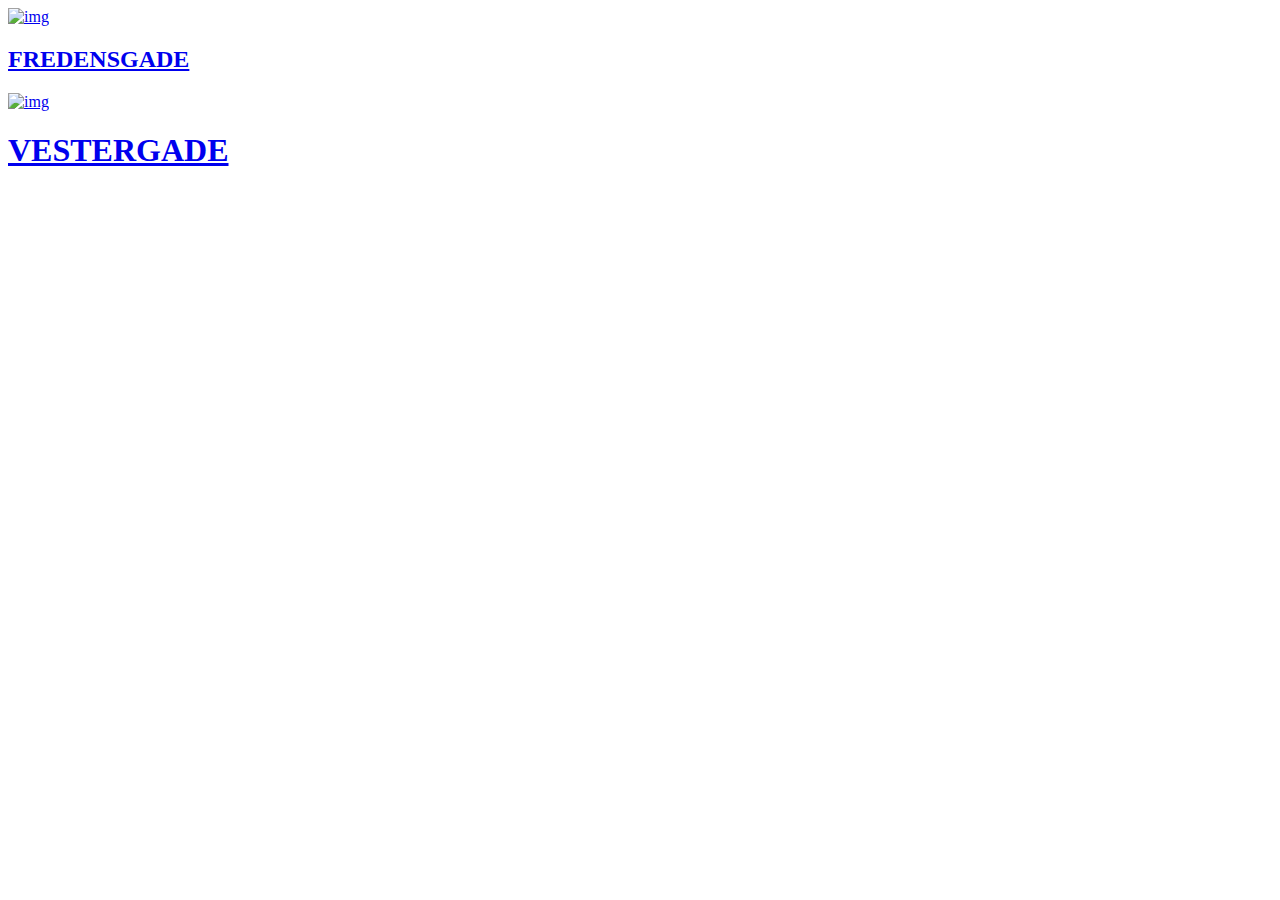
==== MobileFirst - Aarhus Brætspilscafé/index.html @ fe53962f "Add files via upload" ====
<!DOCTYPE html>
<html lang="en">

<head>
    <meta charset="utf-8" />
    <!--[if lt IE 9]><script src="https://cdnjs.cloudflare.com/ajax/libs/html5shiv/3.7.3/html5shiv.min.js"></script><![endif]-->
    <title></title>
    <meta name="keywords" content="Aarhus brætspilscafé, boardgames, vestergade, fredensgade, cafe, café, hyggelig, cozyness" />
    <meta name="description" content="Aarhus brætspilscafé is a place where you can sit down with friends and play boardgames. It has a cozy atmosphere and it is possible to buy snacks" />
    <meta name="viewport" content="width=device-width, initial-scale=1.0" />
    <link href="css/reset.css" rel="stylesheet">
    <link href="css/style.css" rel="stylesheet">
</head>

<body>

    <div id="wrapper">

        <main>
            <div class="container">
                <div class="row">
                    <div class="banner">
                        <a href="fredensgade.html"><img src="images/fredensgade-blur.jpg" alt="img">
                        <h2 class="heading">FREDENSGADE</h2></a>
                    </div>
                </div>
            </div>


            <div class="container">
                <div class="row">
                    <div class="banner">
                        <a href="vestergade.html"><img src="images/vestergade-blur.jpg" alt="img">
                        <h1 class="heading">VESTERGADE</h1></a>
                    </div>
                </div>
            </div>


        </main><!-- .content -->

    </div><!-- .wrapper -->

</body>

</html>
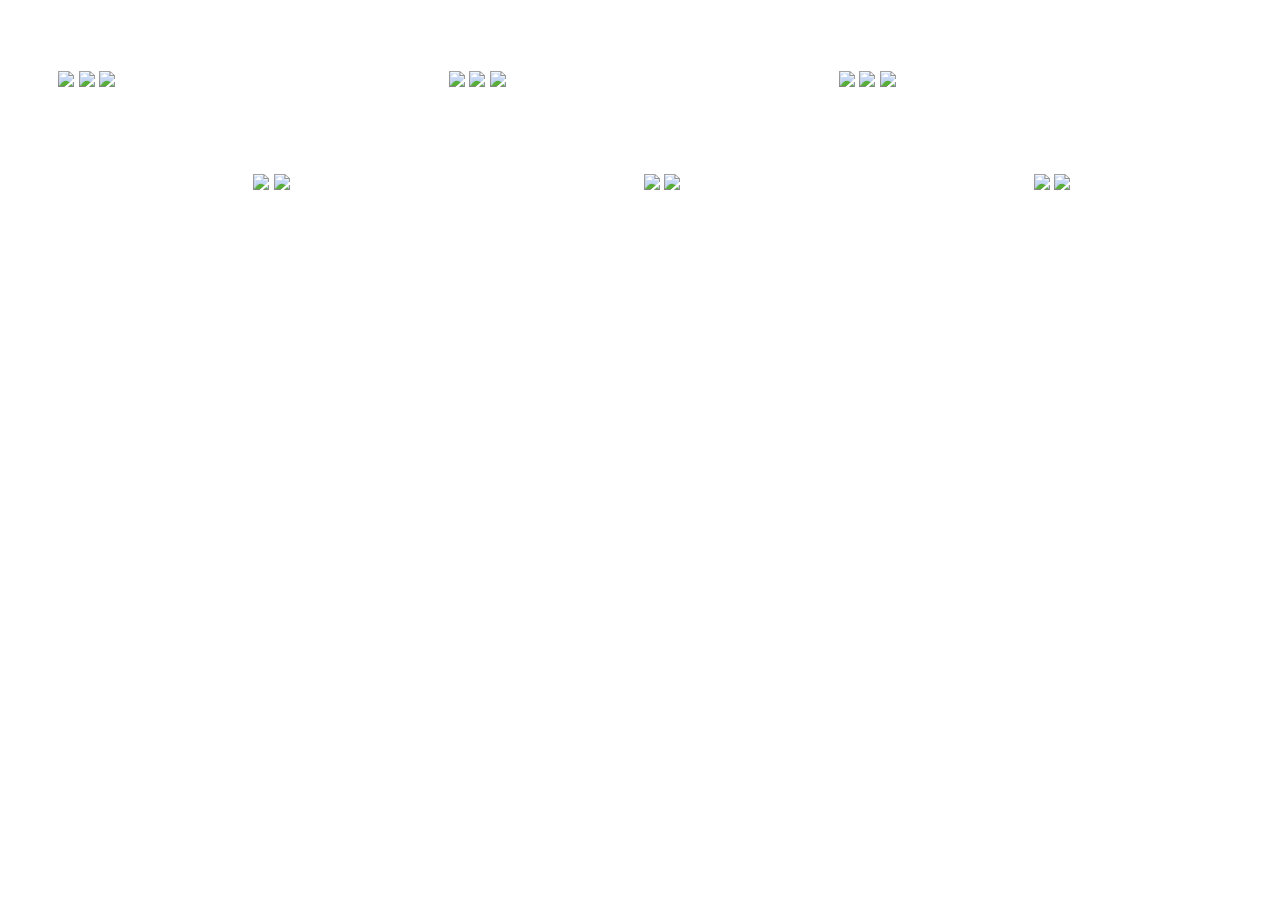
==== commit 7ef93205: "updatet index" ====
--- a/MobileFirst - Aarhus Brætspilscafé/index.html
+++ b/MobileFirst - Aarhus Brætspilscafé/index.html
@@ -14,14 +14,14 @@
 
 <body>
 
-    <div id="wrapper">
-
-        <main>
+    <main>
+        <div id="wrapper">
             <div class="container">
                 <div class="row">
                     <div class="banner">
                         <a href="fredensgade.html"><img src="images/fredensgade-blur.jpg" alt="img">
-                        <h2 class="heading">FREDENSGADE</h2></a>
+                            <h2 class="heading">FREDENSGADE</h2>
+                        </a>
                     </div>
                 </div>
             </div>
@@ -31,15 +31,101 @@
                 <div class="row">
                     <div class="banner">
                         <a href="vestergade.html"><img src="images/vestergade-blur.jpg" alt="img">
-                        <h1 class="heading">VESTERGADE</h1></a>
+                            <h1 class="heading">VESTERGADE</h1>
+                        </a>
                     </div>
                 </div>
             </div>
+        </div><!-- .wrapper -->
 
+        <div class="tablet">
+            <div class="one">
+                <img src="images/hexagons/logo.png">
+                <img src="images/hexagons/white.png">
+                <a href="book.html"><img src="images/hexagons/book.png"></a>
+                <img src="images/hexagons/grey.png">
+            </div>
 
-        </main><!-- .content -->
+            <div class="two">
+                <a href="games.html"><img src="images/hexagons/games.png"></a>
+                <img src="images/hexagons/vester.png">
+                <a href="contact.html"><img src="images/hexagons/contact.png"></a>
+            </div>
 
-    </div><!-- .wrapper -->
+            <div class="three">
+                <img src="images/hexagons/grey.png">
+                <a href="menu.html"><img src="images/hexagons/cafe.png"></a>
+                <img src="images/hexagons/fredens.png">
+                <img src="images/hexagons/white.png">
+            </div>
+        </div>
+
+        <div class="desktopsmall">
+            <div class="one">
+                <img src="images/hexagons/white.png">
+                <a href="menu.html"><img src="images/hexagons/cafe.png"></a>
+                <img src="images/hexagons/grey.png">
+            </div>
+
+            <div class="two">
+                <img src="images/hexagons/logo.png">
+                <img src="images/hexagons/grey.png">
+            </div>
+
+            <div class="three">
+                <img src="images/hexagons/grey.png">
+                <img src="images/hexagons/white.png">
+                <a href="book.html"><img src="images/hexagons/book.png"></a>
+            </div>
+
+            <div class="four">
+                <a href="games.html"><img src="images/hexagons/games.png"></a>
+                <img src="images/hexagons/vester.png">
+            </div>
+
+            <div class="five">
+                <a href="contact.html"><img src="images/hexagons/contact.png"></a>
+                <img src="images/hexagons/grey.png">
+                <img src="images/hexagons/fredens.png">
+            </div>
+
+        </div>
+
+        <div class="desktop">
+            <div class="one">
+                <img src="images/hexagons/white.png">
+                <a href="menu.html"><img src="images/hexagons/cafe.png"></a>
+                <img src="images/hexagons/grey.png">
+            </div>
+
+            <div class="two">
+                <img src="images/hexagons/logo.png">
+                <img src="images/hexagons/grey.png">
+            </div>
+
+            <div class="three">
+                <img src="images/hexagons/grey.png">
+                <img src="images/hexagons/white.png">
+                <a href="book.html"><img src="images/hexagons/book.png"></a>
+            </div>
+
+            <div class="four">
+                <a href="games.html"><img src="images/hexagons/games.png"></a>
+                <img src="images/hexagons/grey.png">
+            </div>
+
+            <div class="five">
+                <img src="images/hexagons/white.png">
+                <img src="images/hexagons/vester.png">
+                <img src="images/hexagons/grey.png">
+            </div>
+
+            <div class="six">
+                <a href="contact.html"><img src="images/hexagons/contact.png"></a>
+                <img src="images/hexagons/fredens.png">
+            </div>
+        </div>
+    </main><!-- .content -->
 
 </body>
 
--- a/MobileFirst - Aarhus Brætspilscafé/css/style.css
+++ b/MobileFirst - Aarhus Brætspilscafé/css/style.css
@@ -0,0 +1,144 @@
+body {
+    font: 16px/18px Arial, sans-serif;
+}
+
+.tablet {
+    display: none;
+}
+
+.desktopsmall {
+    display: none;
+}
+
+.desktop {
+    display: none;
+}
+
+#wrapper {
+    margin: 0 auto;
+}
+
+.banner {
+    position: relative;
+    width: 90%;
+    margin: 0 auto;
+}
+
+.banner img {
+    width: 100%;
+}
+
+.heading {
+    color: #fff;
+    position: absolute;
+    top: 50%;
+    width: 100%;
+    text-align: center;
+    font-size: 2.5em;
+    font-family: peyo;
+}
+
+@media only screen and (min-width: 450px) {
+    #wrapper {
+        display: none;
+    }
+
+    .tablet {
+        display: block;
+        margin-left: 6%;
+    }
+
+    img {
+        width: 100%;
+        margin-top: 25%;
+    }
+
+    .one,
+    .two,
+    .three {
+        width: 30%;
+        float: left;
+        margin: 0.5%;
+    }
+
+    .two {
+        margin-top: 17%;
+    }
+}
+
+@media only screen and (min-width: 768px) {
+    #wrapper {
+        display: none;
+    }
+
+    .tablet {
+        display: none;
+    }
+
+    .desktopsmall {
+        display: block;
+        margin-left: 4%;
+    }
+
+    img {
+        width: 100%;
+        margin-top: 31%;
+    }
+
+    .one,
+    .two,
+    .three,
+    .four,
+    .five {
+        width: 18%;
+        float: left;
+        margin: 0.5%;
+    }
+    
+    .two,
+    .four {
+        margin-top: 11%;
+    }
+}
+
+@media only screen and (min-width: 1024px) {
+    #wrapper {
+        display: none;
+    }
+
+    .tablet {
+        display: none;
+    }
+    
+    .desktopsmall {
+        display: none;
+    }
+
+    .desktop {
+        display: block;
+        margin-left: 3.5%;
+    }
+
+    img {
+        width: 100%;
+        margin-top: 31%;
+    }
+
+    .one,
+    .two,
+    .three,
+    .four,
+    .five,
+    .six {
+        width: 15%;
+        float: left;
+        margin: 0.5%;
+    }
+
+    .two,
+    .four,
+    .six {
+        margin-top: 9%;
+    }
+
+}
